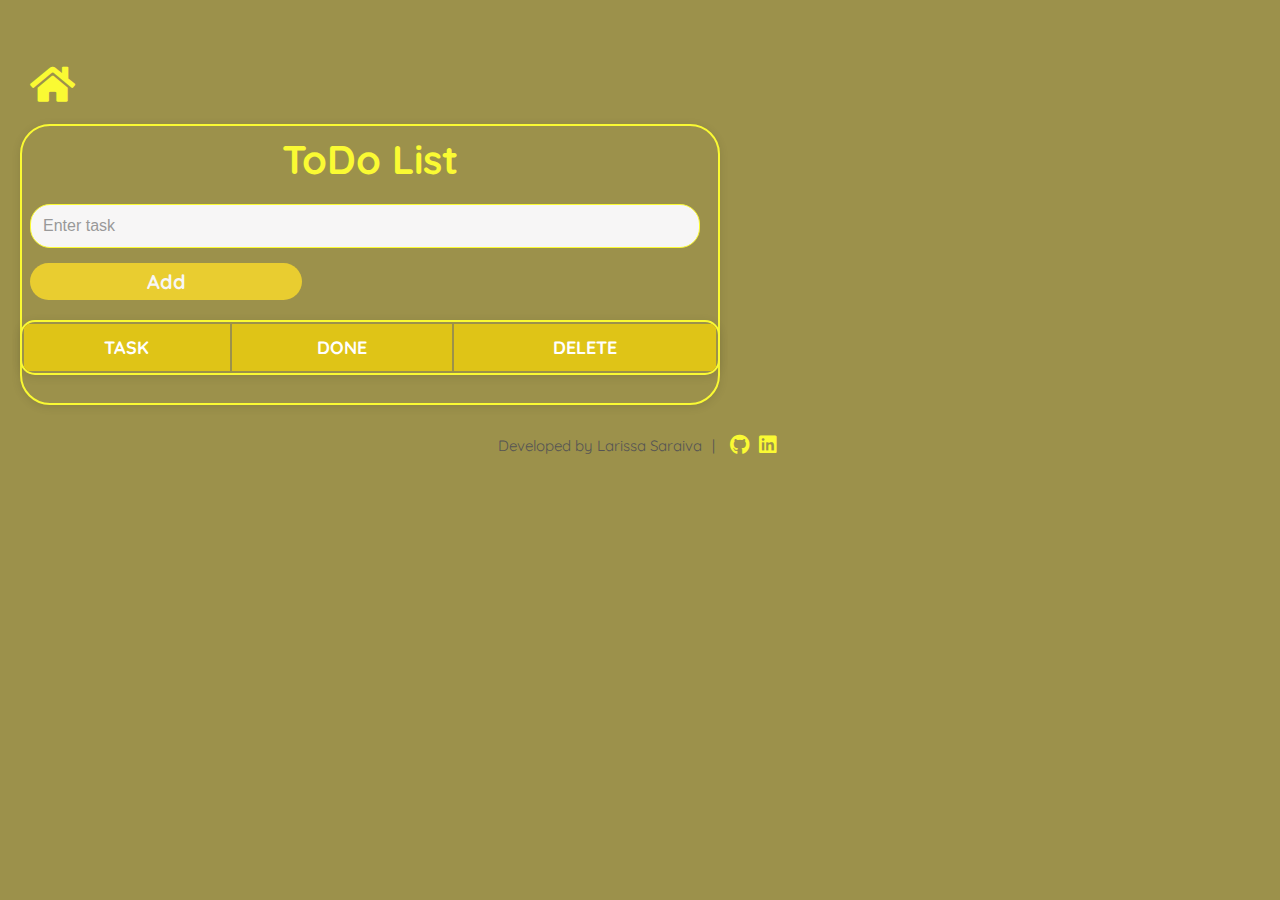
==== lista1.html @ 5a009e31 "Content" ====
<!DOCTYPE html>
<html>
<head>
  <meta charset="utf-8">
  <meta name="viewport" content="width=device-width">
  <link rel="icon" type="image/x-icon" href="assets/icon.ico">
  <title>ToDo</title>
  <link href="assets/Lista1/lista1.css" rel="stylesheet" type="text/css" />
  <link href="https://fonts.googleapis.com/css2?family=Quicksand:wght@300..700&display=swap" rel="stylesheet">
  <link rel="stylesheet" href="https://cdnjs.cloudflare.com/ajax/libs/font-awesome/5.15.3/css/all.min.css">
</head>
<body>
    <a href="index.html"><i class="fas fa-home"></i></a>

  <div class="container">
    <h2>ToDo List</h2>
    <div class="input-container">
      <input placeholder="Enter task" class="name-input">
      <button class="add-button">Add</button>
    </div>
    <table class="toDo-list">
      <thead>
        <tr>
          <th>TASK</th>
          <th>DONE</th>
          <th>DELETE</th>
        </tr>
      </thead>
      <tbody></tbody>
    </table>
  </div>
  <footer>
    <ul>
        <li>Developed by Larissa Saraiva</li>
        <li>|</li>
        <li>
            <a href="https://github.com/lassaraiva" target="_blank" style="margin: 0 5px;"><i class="fab fa-github footer-icon"></i></a>
            <a href="https://www.linkedin.com/in/lassaraiva/" target="_blank" style="margin: 0 5px;"><i class="fab fa-linkedin footer-icon"></i></a>
        </li>
    </ul>
</footer>
  <script src="assets/Lista1/lista1.js"></script>
</body>
</html>
---- assets/Lista1/lista1.css ----
* {
  margin: 0;
  padding: 0;
}

:root {
  --background-color: #9c914b;
  --icon-h2-table: rgb(250, 250, 51);
  --add-button: rgb(233, 205, 48);
  --hover-icon-button: rgb(226, 226, 9);
  --placeholer: #999;
  --inputcolor-textbtn: rgb(247, 246, 246);
  --font-family:  "Quicksand", sans-serif;
  --text-tablebtn: rgb(216, 6, 163);
  --border-tablebtn: 0.2rem solid rgb(216, 6, 163);
  --deletbtn-color: rgb(250, 95, 103);
  --deletbtn-hover: rgb(226, 16, 26);
  --th-color: #dfc417;
  --table-color: rgb(255, 255, 255);
  --footer-color: rgb(85, 84, 84);
  --background-img: url("https://www.transparenttextures.com/patterns/notebook.png");
  --background-img-th: url("https://www.transparenttextures.com/patterns/paper-fibers.png");
  --font-size-h2: 6rem;
  --font-size-a: 5rem;
  --padding-body: 5% 1.5rem;
  --margin-h2-bottom: 2rem;
  --container-max-width: 70rem;
  --container-margin: 2rem auto;
  --container-padding: 3rem;
  --container-border-radius: 3rem;
  --container-box-shadow: 0 0.2rem 1rem rgba(0, 0, 0, 0.1);
  --input-width: calc(100% - 1rem);
  --input-padding: 1.5rem;
  --input-margin-bottom: 1.5rem;
  --input-border-radius: 2rem;
  --input-font-size: 1.6rem;
  --button-font-size: 2.5rem;
  --button-padding: 0.6rem 1.2rem;
  --button-width: calc(30% - 1rem);
  --done-delete-button-width: 4rem;
  --done-delete-button-height: 4rem;
  --done-delete-button-padding: 0.3rem;
  --table-border-radius: 3rem;
  --table-margin: 2rem 0;
  --th-td-padding: 1.2rem;
  --th-padding: 1.5rem;
  --font-size-td: 2.2rem;
  --font-size-th-td: 2rem;
  --footer-padding: 10px 0;
  --footer-font-size: 1.5rem;
  --footer-icon-size: 2rem;
}

html {
  font-size: 62.5%;
}

body {
  font-family: var(--font-family);
  background-color: var(--background-color);
  background-image: var(--background-img);
  margin: 0;
  padding: var(--padding-body);
}

a {
  list-style: none;
  text-decoration: none;
  color: var(--icon-h2-table);
  display: flex;
  font-size: var(--font-size-a);
  margin-left: 32vw;
  padding: 0;
}

a:hover {
  color: var(--hover-icon-button);
}

h2 {
  font-weight: bolder;
  text-align: center;
  font-size: var(--font-size-h2);
  color: var(--icon-h2-table);
  margin-bottom: var(--margin-h2-bottom);
  font-weight: bolder;
}

.container {
  width: 100%;
  max-width: var(--container-max-width);
  margin: var(--container-margin);
  border: 0.2rem solid var(--icon-h2-table);
  padding: var(--container-padding);
  border-radius: var(--container-border-radius);
  box-shadow: var(--container-box-shadow);
  box-sizing: border-box;
}

.name-input {
  width: var(--input-width);
  padding: var(--input-padding);
  margin-bottom: var(--input-margin-bottom);
  background-color: var(--inputcolor-textbtn);
  border: 0.1rem solid var(--icon-h2-table);
  border-radius: var(--input-border-radius);
  font-size: var(--input-font-size);
  box-sizing: border-box;
}

input::placeholder {
  color: var(--placeholer);
}

button {
  background-color: var(--add-button);
  font-family: var(--font-family);
  color: var(--inputcolor-textbtn);
  font-size: var(--button-font-size);
  font-weight: bolder;
  padding: var(--button-padding);
  border: none;
  border-radius: var(--input-border-radius);
  cursor: pointer;
  transition: background-color 0.3s;
  width: var(--button-width);
  box-sizing: border-box;
}

button:hover {
  background-color: var(--hover-icon-button);
}

.done-Button, .delete-toDo-button {
  width: var(--done-delete-button-width);
  height: var(--done-delete-button-height);
  padding: var(--done-delete-button-padding);
  color: var(--text-tablebtn);
  border: var(--border-tablebtn);
}

.delete-toDo-button {
  background-color: var(--deletbtn-color);
}

.delete-toDo-button:hover {
  background-color: var(--deletbtn-hover);
}

.toDo-list {
  border-radius: 1.5rem;
  overflow: hidden;
  box-shadow: var(--container-box-shadow);
}

table {
  border: 0.2rem solid var(--icon-h2-table);
  width: 100%;
  margin: var(--table-margin);
  border-radius: var(--table-border-radius);
  box-sizing: border-box;
}

th, td {
  padding: var(--th-td-padding);
  text-align: center;
  font-size: var(--font-size-th-td);
  border: 0.2rem solid var(--icon-h2-table);
}

td {
  font-size: var(--font-size-td);
}

th {
  border: none;
  padding: var(--th-padding);
  background-color: var(--th-color);
  background-image: var(--background-img-th);
}

tr:nth-child(odd), tr:nth-child(even), th {
  color: var(--table-color);
}

footer {
  text-align: center;
  font-size: var(--footer-font-size);
  color: var(--footer-color);
  padding: var(--footer-padding);
  width: 100%;
  display: flex;
  justify-content: center;
}

footer ul {
  list-style-type: none;
  display: flex; 
  align-items: center;
  padding: 0; 
}

footer li {
  margin: 0 5px;
  display: flex;
}

.footer-icon {
  font-size: var(--footer-icon-size);
  text-decoration: none;
  transition: all 0.15ms;
}

@media (max-width: 80rem) {
  body {
    padding: 5% 2rem;
  }

  .name-input {
    padding: 1.2rem;
  }

  button {
    width: 40%;
    padding: 0.6rem;
    font-size: 2rem;
  }

  h2 {
    font-size: 4rem;
  }

  .container {
    margin-left: 0;
    padding: 0.8rem;
  }

  .delete-toDo-button, .done-Button {
    width: 3rem;
    height: 3rem;
    padding: 0.1rem;
  }

  h1 {
    font-size: 1.5rem;
  }

  table {
    font-size: 1.6rem;
    width: 18rem;
    margin-left: -1rem;
    width: calc(100% + 2rem);
  }

  th {
    padding: 1.2rem;
    font-size: 1.8rem;
  }

  td {
    font-size: 2rem;
  }

  a {
    font-size: 4rem;
    margin-left: 1rem;
  }
}
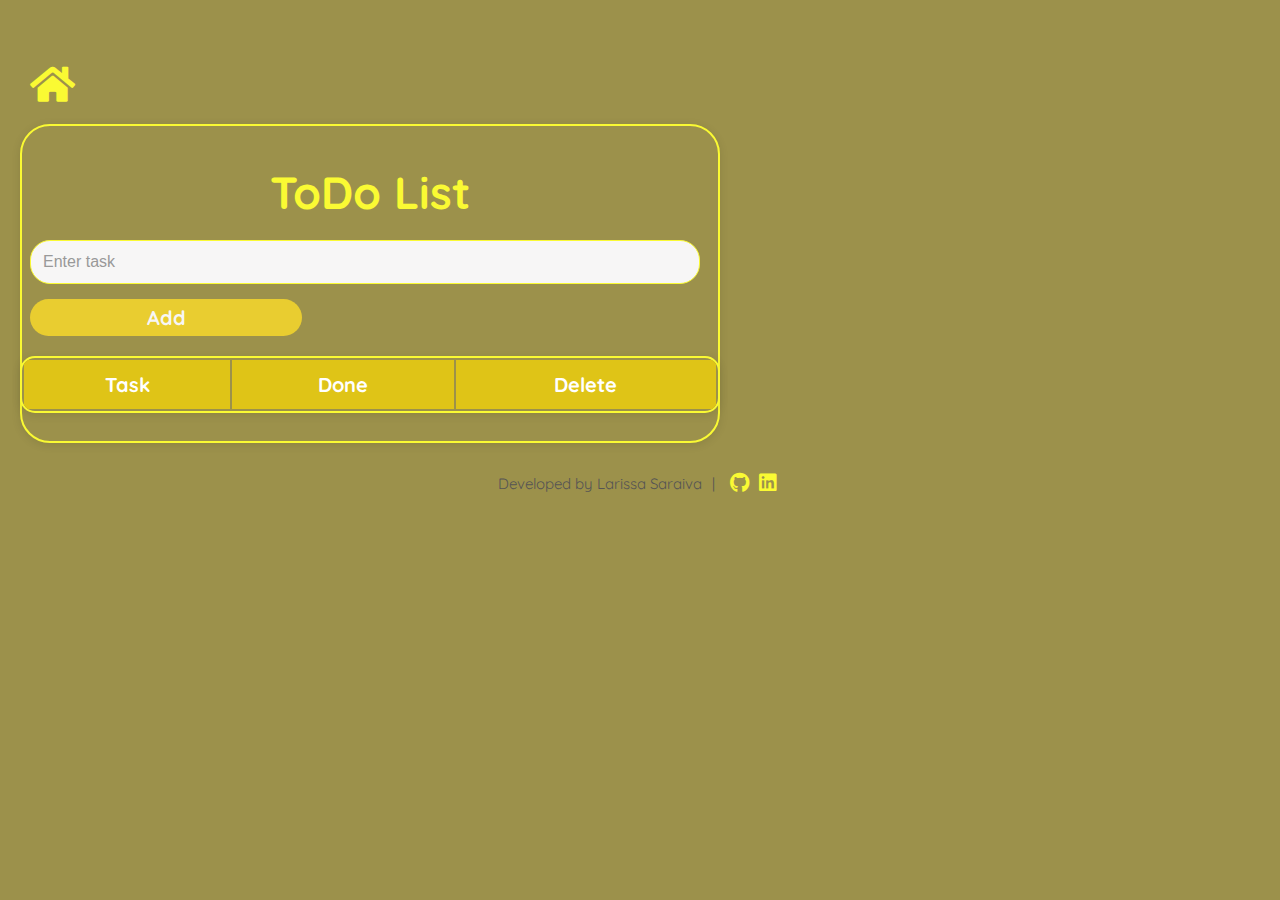
==== commit eeb46b1d: "Fixing button" ====
--- a/lista1.html
+++ b/lista1.html
@@ -21,9 +21,9 @@
     <table class="toDo-list">
       <thead>
         <tr>
-          <th>TASK</th>
-          <th>DONE</th>
-          <th>DELETE</th>
+          <th>Task</th>
+          <th>Done</th>
+          <th>Delete</th>
         </tr>
       </thead>
       <tbody></tbody>
--- a/assets/Lista1/lista1.css
+++ b/assets/Lista1/lista1.css
@@ -45,7 +45,7 @@
   --th-td-padding: 1.2rem;
   --th-padding: 1.5rem;
   --font-size-td: 2.2rem;
-  --font-size-th-td: 2rem;
+  --font-size-th-td: 2.2rem;
   --footer-padding: 10px 0;
   --footer-font-size: 1.5rem;
   --footer-icon-size: 2rem;
@@ -227,7 +227,8 @@
   }
 
   h2 {
-    font-size: 4rem;
+    margin-top: 3rem;
+    font-size: 4.5rem;
   }
 
   .container {
@@ -236,8 +237,8 @@
   }
 
   .delete-toDo-button, .done-Button {
-    width: 3rem;
-    height: 3rem;
+    width: 3.7rem;
+    height: 3.7rem;
     padding: 0.1rem;
   }
 
@@ -254,7 +255,7 @@
 
   th {
     padding: 1.2rem;
-    font-size: 1.8rem;
+    font-size: 2rem;
   }
 
   td {
